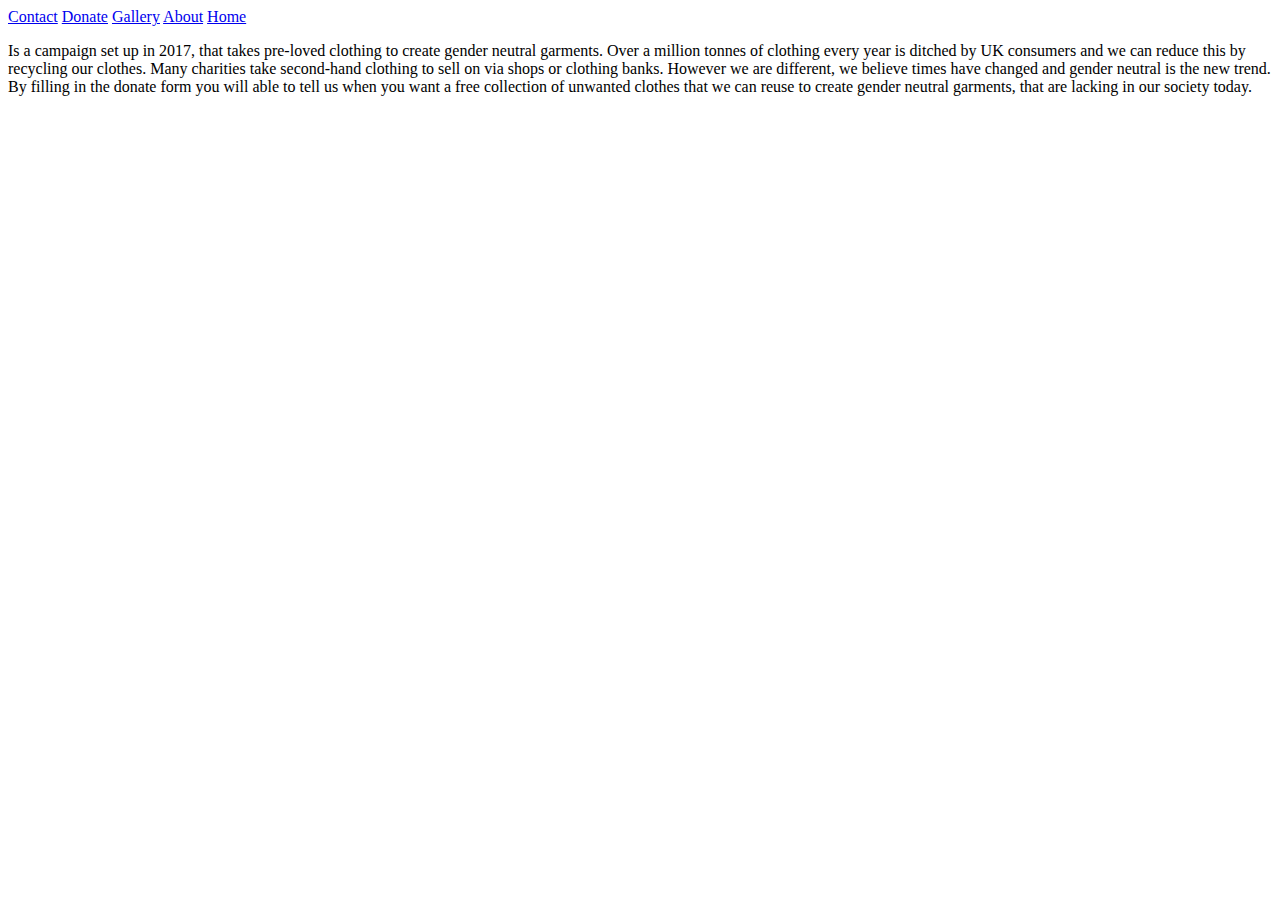
==== about.html @ 37e7f1d1 "Create about.html" ====
<div class="topnav" id="myTopnav">
   <a href="./contact.html">Contact</a>
   <a href="./donate.html">Donate</a>
   <a href="./gallery.html">Gallery</a>
  <a href="./about.html">About</a>
  <a href="./home.html">Home</a>
</div>
<body>
<p> Is a campaign set up in 2017, that takes pre-loved clothing to create gender neutral garments.
Over a million tonnes of clothing every year is ditched by UK consumers and we can reduce this by recycling our clothes. 
Many charities take second-hand clothing to sell on via shops or clothing banks. 
However we are different, we believe times have changed and gender neutral is the new trend. 
By filling in the donate form you will able to tell us when you want a free collection of unwanted clothes that we can reuse to create gender neutral garments, that are lacking in our society today. </p>
</body>
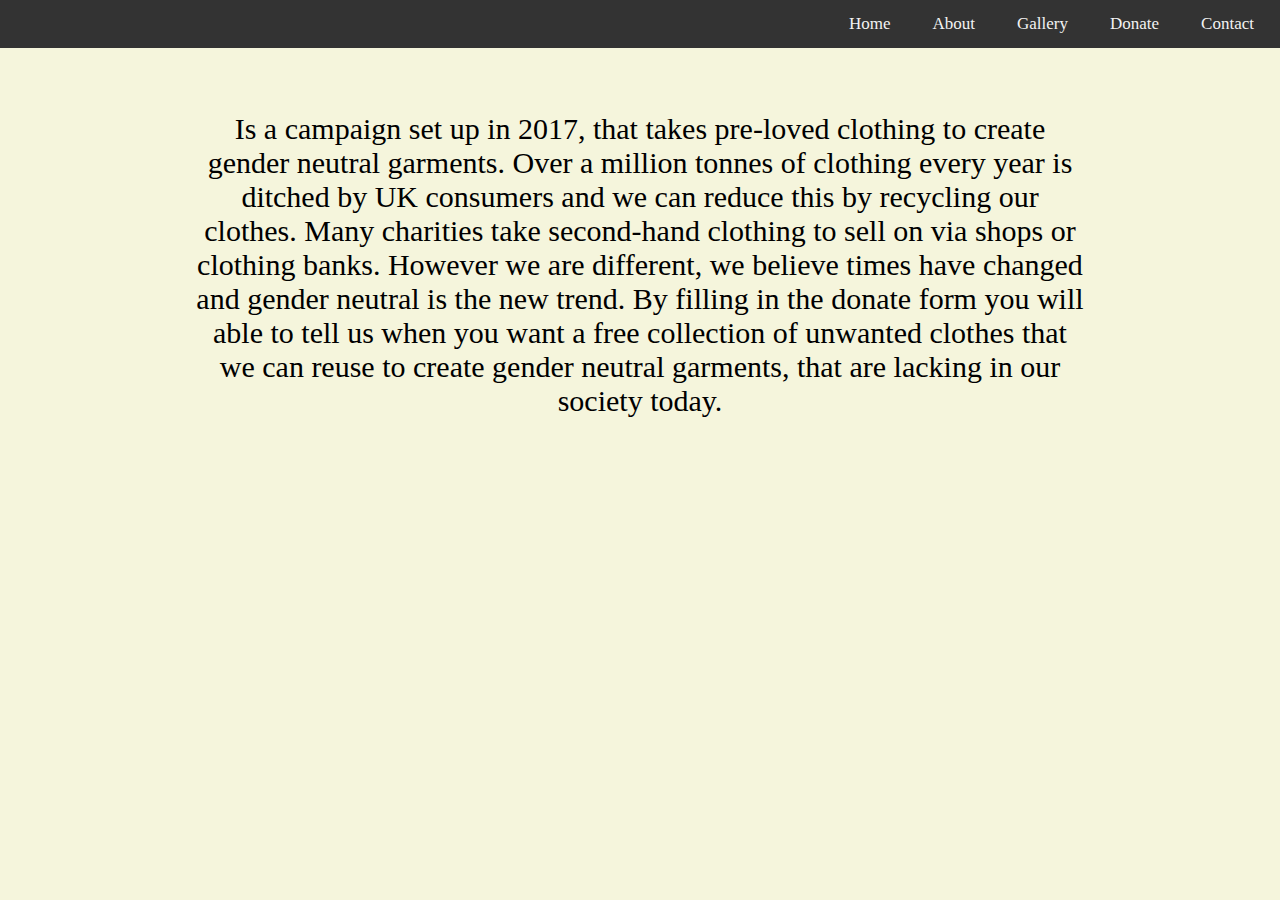
==== commit a6576dba: "Update about.html" ====
--- a/about.html
+++ b/about.html
@@ -1,9 +1,11 @@
- <div class="topnav" id="myTopnav">
+  <link rel="stylesheet" href="styles.css">
+
+<div class="topnav" id="myTopnav">
    <a href="./contact.html">Contact</a>
    <a href="./donate.html">Donate</a>
    <a href="./gallery.html">Gallery</a>
   <a href="./about.html">About</a>
-  <a href="./home.html">Home</a>
+  <a href="./index.html">Home</a>
 </div>
 <body>
 <p> Is a campaign set up in 2017, that takes pre-loved clothing to create gender neutral garments.
--- a/styles.css
+++ b/styles.css
@@ -0,0 +1,39 @@
+*{margin: 0}
+.topnav {
+    background-color: #333;
+    overflow: hidden;
+}
+
+.topnav a {
+    float: right;
+    display: block;
+    color: #f2f2f2;
+    text-align: center;
+    margin-right: 10px;
+    padding: 14px 16px;
+    text-decoration: none;
+    font-size: 17px;
+}
+
+.topnav a:hover {
+    background-color: #ddd;
+    color: black;
+}
+
+
+.topnav a.active {
+    background-color: #4CAF50;
+    color: white;
+}
+.larger-image {width:100%;}
+
+body {
+  background-color: #F5F5DC;
+}
+p {
+  font-size: 30px;
+  text-align: center;
+  padding-left: 15%;
+  padding-right: 15%;
+  padding-top: 5%;
+}
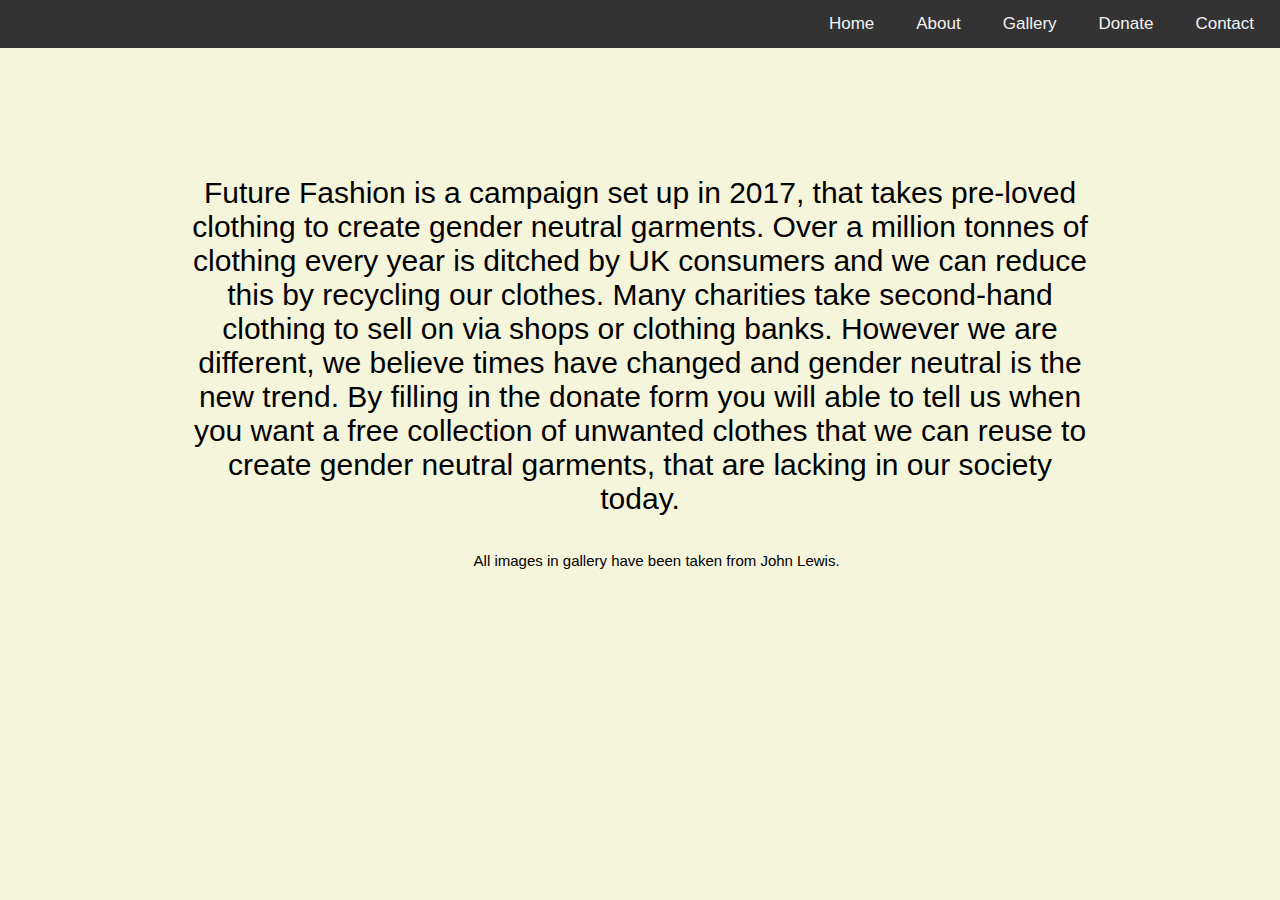
==== commit a0db31e4: "Add files via upload" ====
--- a/about.html
+++ b/about.html
@@ -1,5 +1,9 @@
-  <link rel="stylesheet" href="styles.css">
-
+<!DOCTYPE html>
+<html>
+<head>
+    <title> This is my homepage</title>
+    <link rel="stylesheet" href="styles.css">
+   
 <div class="topnav" id="myTopnav">
    <a href="./contact.html">Contact</a>
    <a href="./donate.html">Donate</a>
@@ -8,10 +12,10 @@
   <a href="./index.html">Home</a>
 </div>
 <body>
-<p> Is a campaign set up in 2017, that takes pre-loved clothing to create gender neutral garments.
-Over a million tonnes of clothing every year is ditched by UK consumers and we can reduce this by recycling our clothes. 
-Many charities take second-hand clothing to sell on via shops or clothing banks. 
-However we are different, we believe times have changed and gender neutral is the new trend. 
-By filling in the donate form you will able to tell us when you want a free collection of unwanted clothes that we can reuse to create gender neutral garments, that are lacking in our society today. </p>
+<p> Future Fashion is a campaign set up in 2017, that takes pre-loved clothing to create gender neutral garments. Over a million tonnes of clothing every year is ditched by UK consumers and we can reduce this by recycling our clothes. Many charities take second-hand clothing to sell on via shops or clothing banks. However we are different, we believe times have changed and gender neutral is the new trend. By filling in the donate form you will able to tell us when you want a free collection of unwanted clothes that we can reuse to create gender neutral garments, that are lacking in our society today. </p>
+    <br> </br>
+    
+    
+    <p2> All images in gallery have been taken from John Lewis.</p2>
 </body>
-   
+   --- a/styles.css
+++ b/styles.css
@@ -13,6 +13,7 @@
     padding: 14px 16px;
     text-decoration: none;
     font-size: 17px;
+    font-family: sans-serif, verdana;
 }
 
 .topnav a:hover {
@@ -21,12 +22,19 @@
 }
 
 
+.image02 {
+    float: right;
+    height: auto;
+    width: 1vw;
+    
+}
+
+
+
 .topnav a.active {
     background-color: #4CAF50;
     color: white;
 }
-.larger-image {width:100%;}
-
 body {
   background-color: #F5F5DC;
 }
@@ -35,5 +43,207 @@
   text-align: center;
   padding-left: 15%;
   padding-right: 15%;
+  padding-top: 10%;
+    font-family: sans-serif, verdana;
+}
+
+p2 {font-size: 15px;
+text-align: center; 
+padding-left: 37%;
+padding-right: 25%;
+padding-bottom: 10%;
+font-family:sans-serif, verdana;}
+
+p5 { 
+    font-size: 20px; 
+    padding-left: 27%;
+    padding-top: 15%;
+    font-family: sans-serif, verdana;
+
+}
+
+p3{ font-size: 25px;
+padding-left: 10%; 
+font-family: sans-serif, verdana;}
+
+.larger-image {
+    width: 100%;
+    height: auto;
+}
+
+p6 {font-size: 15px; }
+
+h1 {font-size: 50px;
+  text-align: center;
+  padding-left: 15%;
+  padding-right: 15%;
   padding-top: 5%;
-}
+font-family:sans-serif, verdana;}
+
+
+h2 {
+    text-align: center;
+    padding-top: 2%;
+    font-weight: 600;
+    font-size: 50px;
+    font-family:sans-serif, verdana;
+}
+
+h3 { text-align:center;
+font-family: sans-serif, verdana;
+font-size: 50px;
+padding-top: 5%;}
+
+h4 {text-align:center;
+padding-top: 20%;
+font-size: 50px;
+    padding-left: 10%;
+    font-family: sans-serif, verdana
+}
+
+p7 { font-size: 20px;
+    padding-left: 21%;
+    font-family:sans-serif, verdana
+}
+
+body {
+  background-color: #F5F5DC; 
+}
+
+.table {
+    width: 50%;
+    height: auto;
+}
+
+td {
+    height: auto;
+    width: 50px;
+    padding: 20px, 20px, 20px, 20px;
+}
+th, td {
+    padding: 15px;
+    width: 25px;
+    height: 25px;
+}
+
+
+
+
+input[type=text], select, textarea {
+    width: 100%; 
+    display: block;
+    align-content: center;
+    padding-top: 15%;
+    padding: 12px;   
+    border: 1px solid #ccc; 
+    border-radius: 4px; 
+    box-sizing: border-box; 
+    margin-top: 6px; 
+    margin-bottom: 16px;
+    resize: vertical 
+}
+
+
+input[type=submit] {
+    background-color: #4CAF50;
+    color: white;
+    padding: 12px 20px;
+    border: none;
+    border-radius: 4px;
+    cursor: pointer;
+}
+
+
+input[type=submit]:hover {
+    background-color: #45a049;
+    
+}
+
+
+.container {
+    border-radius: 5px;
+    padding: 20px;
+    padding-top: 5%;
+    font-family: sans-serif, verdana;
+}
+
+.container2 {position: relative; 
+text-align: center; 
+color: white;
+font-family: sans-serif, verdana;}
+
+.slogan {position: absolute;
+top: 50%;
+left: 50%; 
+transform: translate(-50%, -50%);
+font-size: 60px;
+font-family: sans-serif, verdana;}
+
+
+
+
+input[type=text], input[type=password] {
+    width: 100%;
+    padding: 12px 20px;
+    margin: 8px 0;
+    display: inline-block;
+    border: 1px solid #ccc;
+    box-sizing: border-box;
+    font-family: sans-serif, verdana;
+}
+
+
+button {
+    background-color: #4CAF50;
+    color: white;
+    padding: 14px 20px;
+    margin: 8px 0;
+    border: none;
+    cursor: pointer;
+    width: 100%;
+}
+
+
+.cancelbtn {
+    padding: 14px 20px;
+    background-color: #f44336;
+    font-family: sans-serif, verdana;
+}
+
+
+.cancelbtn,.signupbtn {
+    float: left;
+    width: 50%;
+    font-family: sans-serif, verdana;
+}
+
+
+.container3 {
+    float: none;
+    padding: 25px;
+    font-family: sans-serif, verdana;
+}
+
+
+.clearfix::after {
+    content: "";
+    clear: both;
+    display: table;
+}
+
+
+@media screen and (max-width: 300px) {
+    .cancelbtn, .signupbtn {
+        width: 100%;
+        font-family: sans-serif, verdana;
+    }
+    
+    p5 {text-align: center;
+    padding-top: 10%;
+    padding-left: 20%;
+        padding-bottom: 20%;
+            font-family:sans-serif, verdana;
+    }
+    .image02{ width: 5%;
+        height:auto;
+    }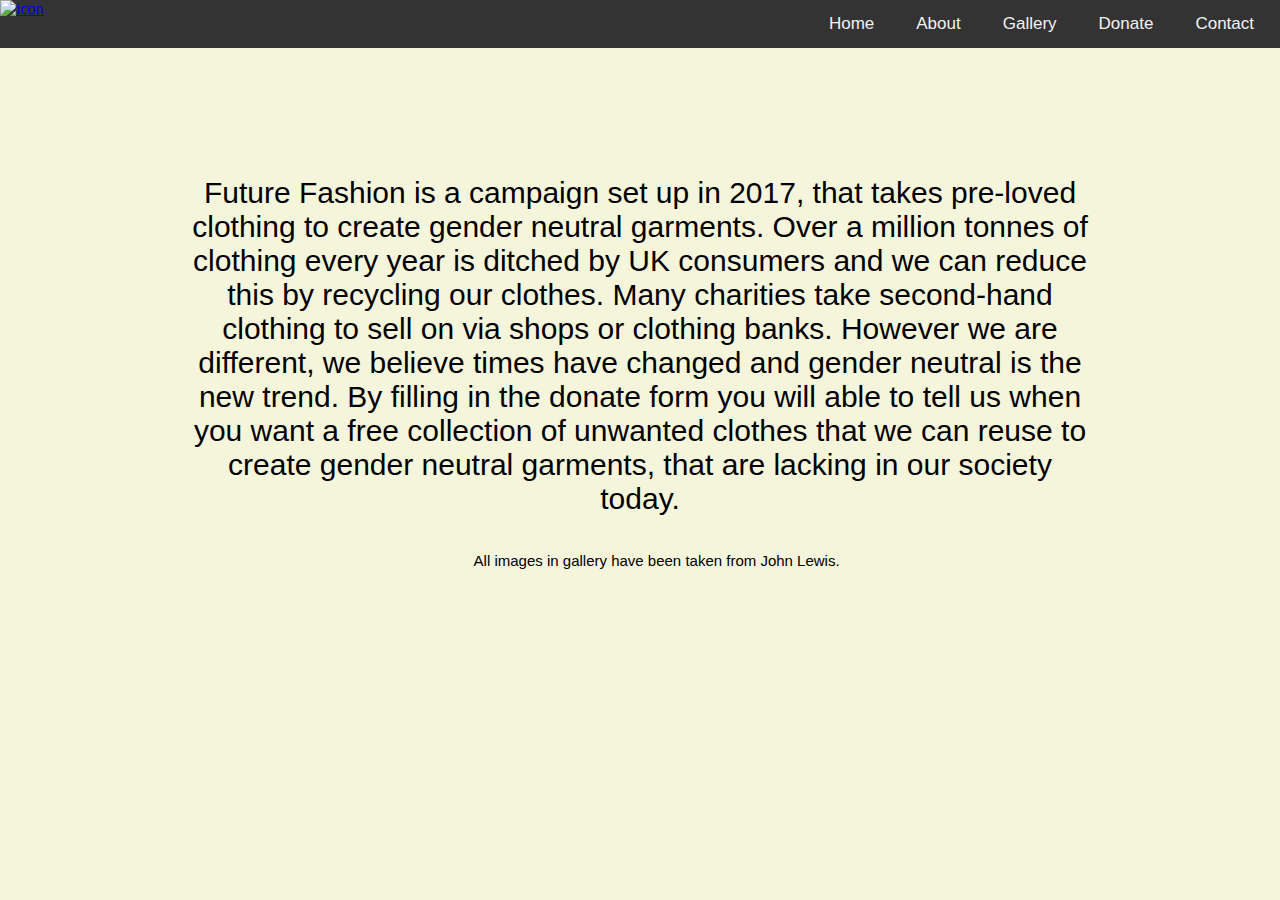
==== commit 741c35f3: "Add files via upload" ====
--- a/about.html
+++ b/about.html
@@ -5,11 +5,12 @@
     <link rel="stylesheet" href="styles.css">
    
 <div class="topnav" id="myTopnav">
-   <a href="./contact.html">Contact</a>
-   <a href="./donate.html">Donate</a>
-   <a href="./gallery.html">Gallery</a>
-  <a href="./about.html">About</a>
-  <a href="./index.html">Home</a>
+           <a href="index.html"><img src="gender_neutral.png" alt="icon"></a>
+    <a class="links" href="./contact.html">Contact</a>
+    <a class="links"  href="./donate.html">Donate</a>
+    <a class="links"  href="./gallery.html">Gallery</a>
+  <a class="links"  href="./about.html">About</a>
+  <a class="links"  href="./index.html">Home</a>
 </div>
 <body>
 <p> Future Fashion is a campaign set up in 2017, that takes pre-loved clothing to create gender neutral garments. Over a million tonnes of clothing every year is ditched by UK consumers and we can reduce this by recycling our clothes. Many charities take second-hand clothing to sell on via shops or clothing banks. However we are different, we believe times have changed and gender neutral is the new trend. By filling in the donate form you will able to tell us when you want a free collection of unwanted clothes that we can reuse to create gender neutral garments, that are lacking in our society today. </p>
--- a/styles.css
+++ b/styles.css
@@ -3,8 +3,15 @@
     background-color: #333;
     overflow: hidden;
 }
-
-.topnav a {
+topnav img{
+    float:left;
+    height: 50px;
+    width: 50px;
+    position: relative;
+    padding-left: 10px;
+}
+
+.topnav .links {
     float: right;
     display: block;
     color: #f2f2f2;
@@ -16,22 +23,18 @@
     font-family: sans-serif, verdana;
 }
 
-.topnav a:hover {
+
+
+
+
+.topnav .links:hover {
     background-color: #ddd;
     color: black;
 }
 
 
-.image02 {
-    float: right;
-    height: auto;
-    width: 1vw;
-    
-}
-
-
-
-.topnav a.active {
+
+.topnav .links.active {
     background-color: #4CAF50;
     color: white;
 }
@@ -113,22 +116,33 @@
 .table {
     width: 50%;
     height: auto;
+    max-width:960px;
 }
 
 td {
     height: auto;
-    width: 50px;
-    padding: 20px, 20px, 20px, 20px;
-}
+/*    width: 50px;*/
+/*    padding: 20px, 20px, 20px, 20px;*/
+}
+/*
 th, td {
     padding: 15px;
     width: 25px;
     height: 25px;
 }
-
-
-
-
+*/
+
+.galleryimg {
+    width: 100%;
+    height: 100%;
+}
+.floating-box {
+    float: left;
+    width: 400px;
+    height: 400px;
+    margin: 10px;
+
+}
 input[type=text], select, textarea {
     width: 100%; 
     display: block;
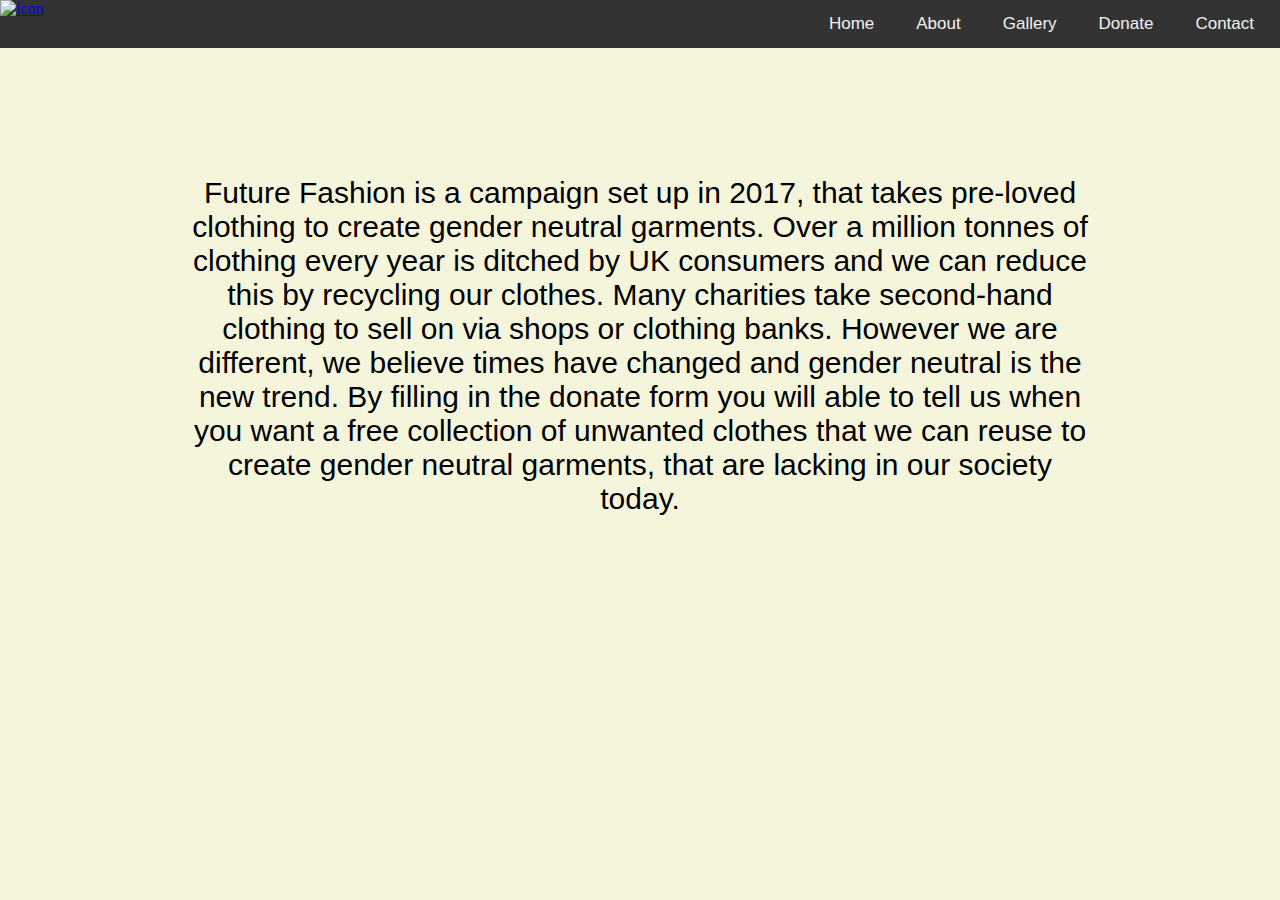
==== commit 5049d963: "Add files via upload" ====
--- a/about.html
+++ b/about.html
@@ -17,6 +17,6 @@
     <br> </br>
     
     
-    <p2> All images in gallery have been taken from John Lewis.</p2>
+ 
 </body>
    --- a/styles.css
+++ b/styles.css
@@ -41,6 +41,8 @@
 body {
   background-color: #F5F5DC;
 }
+
+
 p {
   font-size: 30px;
   text-align: center;
@@ -58,12 +60,21 @@
 font-family:sans-serif, verdana;}
 
 p5 { 
-    font-size: 20px; 
-    padding-left: 27%;
-    padding-top: 15%;
-    font-family: sans-serif, verdana;
-
-}
+font-size:12px;
+  text-align: center;
+  padding-left: 15%;
+  padding-right: 15%;
+  padding-top: 10%;
+    font-family: sans-serif, verdana;
+
+}
+
+p9 { 
+    font-size:12px;
+  text-align: center;
+  padding-left:41%;
+  padding-top: 20%;
+font-family: sans-serif, verdana;}
 
 p3{ font-size: 25px;
 padding-left: 10%; 
@@ -113,36 +124,16 @@
   background-color: #F5F5DC; 
 }
 
-.table {
-    width: 50%;
-    height: auto;
-    max-width:960px;
-}
-
-td {
-    height: auto;
-/*    width: 50px;*/
-/*    padding: 20px, 20px, 20px, 20px;*/
-}
 /*
-th, td {
-    padding: 15px;
-    width: 25px;
-    height: 25px;
-}
-*/
-
-.galleryimg {
-    width: 100%;
-    height: 100%;
-}
 .floating-box {
     float: left;
     width: 400px;
     height: 400px;
-    margin: 10px;
-
-}
+    margin: 10px
+}
+
+*/
+
 input[type=text], select, textarea {
     width: 100%; 
     display: block;
@@ -245,13 +236,14 @@
     display: table;
 }
 
-
+/*
 @media screen and (max-width: 300px) {
     .cancelbtn, .signupbtn {
         width: 100%;
         font-family: sans-serif, verdana;
     }
-    
+    */
+
     p5 {text-align: center;
     padding-top: 10%;
     padding-left: 20%;
@@ -260,4 +252,114 @@
     }
     .image02{ width: 5%;
         height:auto;
-    }+    }
+    
+
+
+
+/* Slideshow container */
+.slideshow-container {
+  max-width: 100%;
+position: relative
+  margin: auto;
+    padding-left: 30%;
+}
+
+/* Hide the images by default */
+.mySlides {
+    display: none;
+}
+
+/* Next & previous buttons */
+.prev, .next {
+  cursor: pointer;
+  position:absolute;
+  top: 100%;
+  width: auto;
+  margin-top: -22px;
+  padding: 16px;
+  color: black;
+  font-weight: bold;
+  font-size: 18px;
+  transition: 0.6s ease;
+  border-radius: 0 3px 3px 0;
+}
+
+/* Position the "next button" to the right */
+.next {
+  right: 380;
+  border-radius: 3px 0 0 3px;
+}
+    
+.prev {left:350;
+    border-radius: 3px 0 0 3px;}
+
+/* On hover, add a black background color with a little bit see-through */
+.prev:hover, .next:hover {
+  background-color: rgba(0,0,0,0.8);
+}
+
+.img { padding-left: 30%;}
+
+/* Caption text */
+.text {
+  color: #000000;
+  font-size: 15px;
+  padding: 2px 2px;
+  position: absolute;
+  bottom:auto;
+  width: 39%;
+  text-align: center;
+    font-family:sans-serif, verdana;
+}
+
+/* Number text (1/3 etc) */
+.numbertext {
+  color: #000000;
+  font-size: 12px;
+  padding: 8px 12px;
+  position:;
+  top: 0;
+    font-family:sans-serif, verdana;
+}
+
+/* The dots/bullets/indicators */
+.dot {
+  cursor:pointer;
+  height: 15px;
+  width: 15px;
+  margin: 0 2px;
+  background-color: #bbb;
+  border-radius: 50%;
+  display: inline-block;
+  transition: background-color 0.6s ease;
+}
+
+.active, .dot:hover {
+  background-color: #717171;
+}
+
+/* Fading animation */
+.fade {
+  -webkit-animation-name: fade;
+  -webkit-animation-duration: 1.5s;
+  animation-name: fade;
+  animation-duration: 1.5s;
+}
+
+@-webkit-keyframes fade {
+  from {opacity: .4} 
+  to {opacity: 1}
+}
+
+@keyframes fade {
+  from {opacity: .4} 
+  to {opacity: 1}
+}
+
+p8 {   font-size: 12px;
+  text-align: center;
+  padding-left: 38%;
+  padding-right: 15%;
+  padding-top: 10%;
+    font-family: sans-serif, verdana;}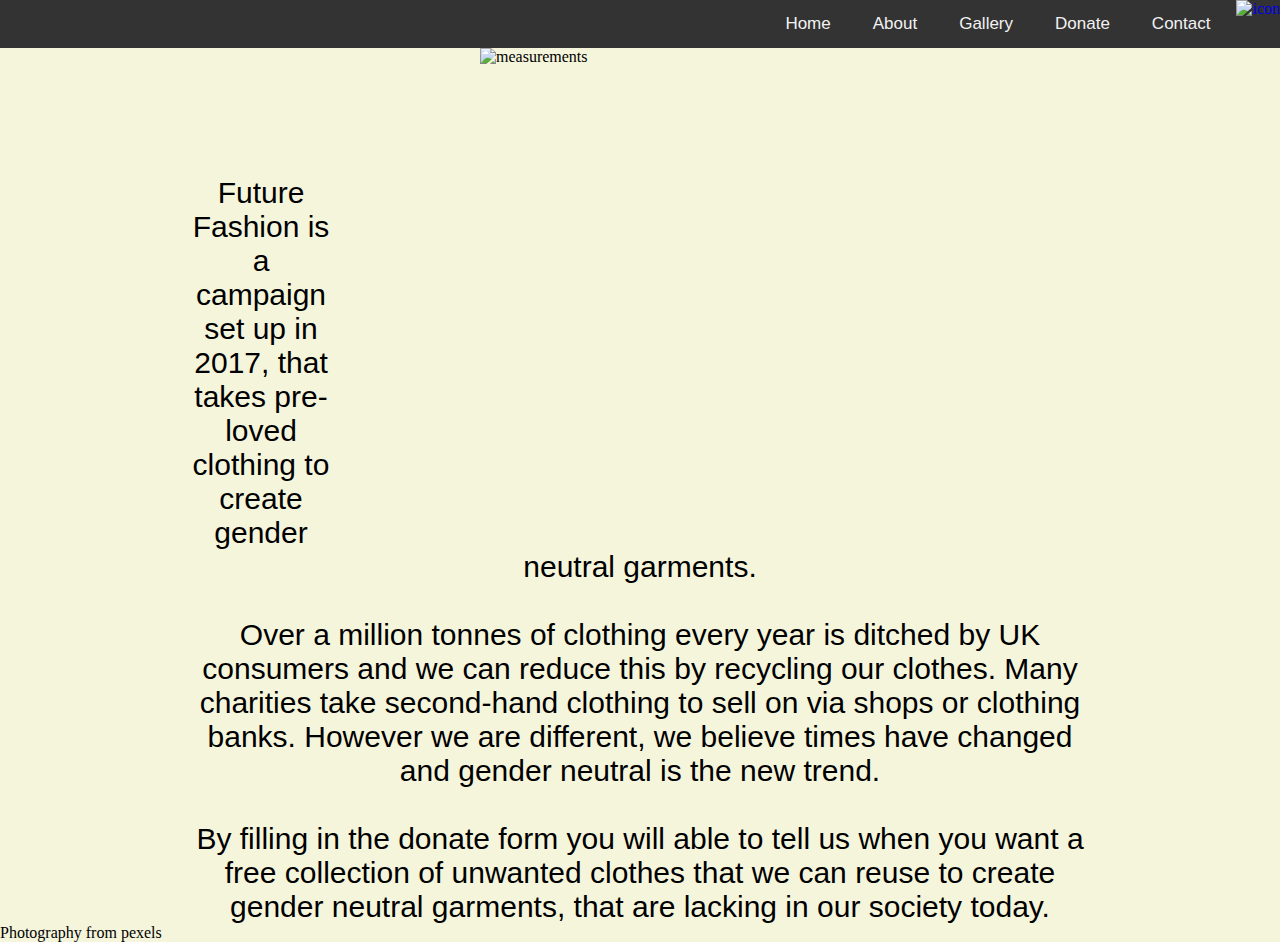
==== commit 748044e3: "Update about.html" ====
--- a/about.html
+++ b/about.html
@@ -13,10 +13,23 @@
   <a class="links"  href="./index.html">Home</a>
 </div>
 <body>
-<p> Future Fashion is a campaign set up in 2017, that takes pre-loved clothing to create gender neutral garments. Over a million tonnes of clothing every year is ditched by UK consumers and we can reduce this by recycling our clothes. Many charities take second-hand clothing to sell on via shops or clothing banks. However we are different, we believe times have changed and gender neutral is the new trend. By filling in the donate form you will able to tell us when you want a free collection of unwanted clothes that we can reuse to create gender neutral garments, that are lacking in our society today. </p>
-    <br> </br>
+    <style> img{ float: right;</style>
+    <img src="measures.jpeg" alt="measurements" style="width:800px;height:483px;margin-left:150px; margin-top:25; margin-right: 25 "> 
     
     
+<div class="center">
+    <p>Future Fashion is a campaign set up in 2017, that takes pre-loved clothing to create gender neutral garments. 
+    <br>
+    <br>
+
+ Over a million tonnes of clothing every year is ditched by UK consumers and we can reduce this by recycling our clothes. Many charities take second-hand clothing to sell on via shops or clothing banks. However we are different, we believe times have changed and gender neutral is the new trend. 
+    
+    <br> 
+    <br> 
+    By filling in the donate form you will able to tell us when you want a free collection of unwanted clothes that we can reuse to create gender neutral garments, that are lacking in our society today. </div>
+ 
+    
+<p10> Photography from pexels </p10>
+
  
 </body>
-   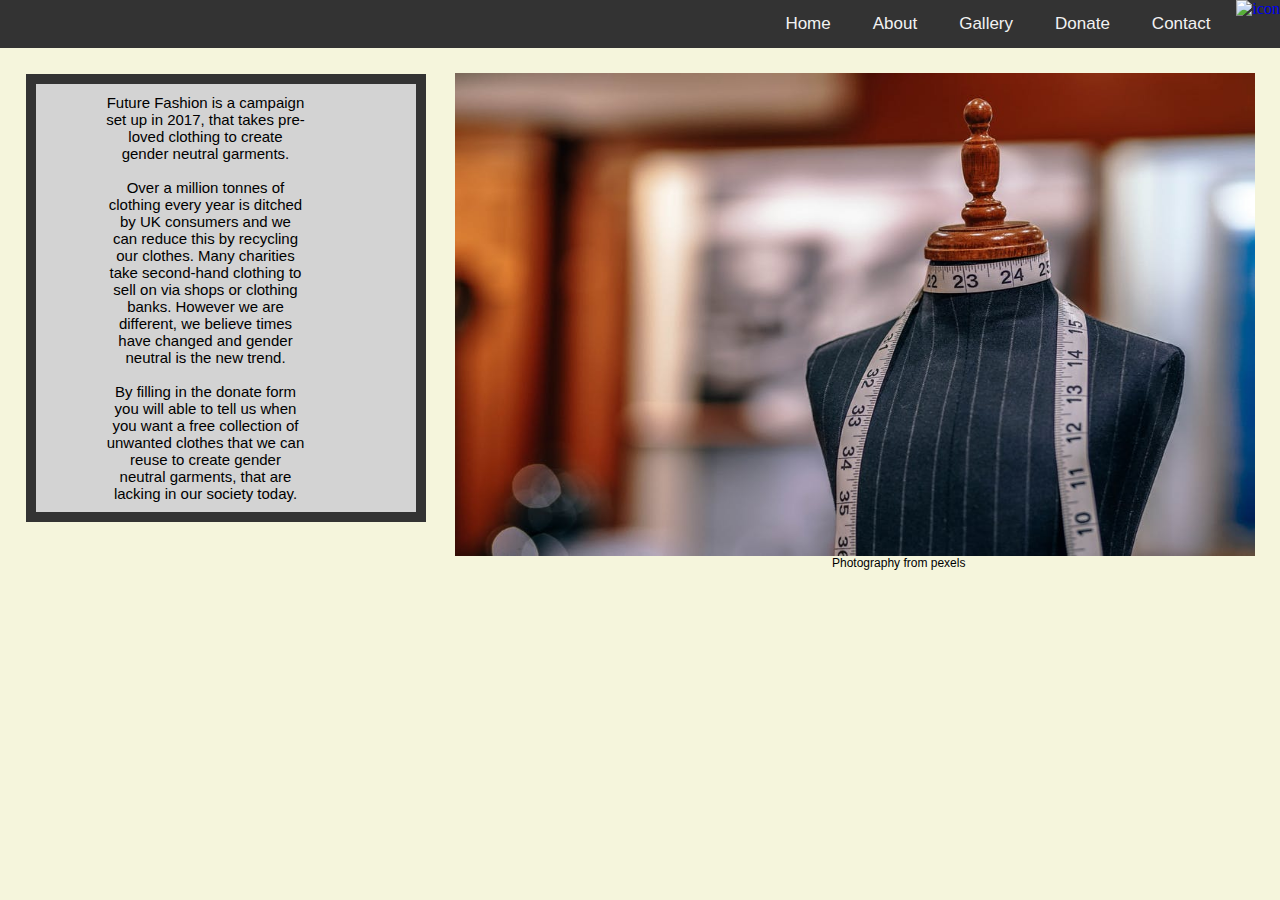
==== commit 50c8d16c: "Update about.html" ====
--- a/about.html
+++ b/about.html
@@ -1,4 +1,3 @@
-<!DOCTYPE html>
 <html>
 <head>
     <title> This is my homepage</title>
@@ -13,6 +12,7 @@
   <a class="links"  href="./index.html">Home</a>
 </div>
 <body>
+    
     <style> img{ float: right;</style>
     <img src="measures.jpeg" alt="measurements" style="width:800px;height:483px;margin-left:150px; margin-top:25; margin-right: 25 "> 
     
--- a/styles.css
+++ b/styles.css
@@ -43,14 +43,24 @@
 }
 
 
+
 p {
-  font-size: 30px;
-  text-align: center;
-  padding-left: 15%;
-  padding-right: 15%;
-  padding-top: 10%;
-    font-family: sans-serif, verdana;
-}
+  font-size: 15px;
+  text-align:center;
+    font-family: sans-serif, verdana;
+    background-color: lightgrey;
+    width: 300px;
+    height: auto;
+    border: 10px solid #333;
+    padding-left: 70px;
+    padding-right:10px; 
+    padding-bottom:10px;
+    padding-top: 10px;
+    margin: 26px;
+}
+
+
+
 
 p2 {font-size: 15px;
 text-align: center; 
@@ -299,7 +309,7 @@
   background-color: rgba(0,0,0,0.8);
 }
 
-.img { padding-left: 30%;}
+/*.img { padding-left: 30%;}
 
 /* Caption text */
 .text {
@@ -362,4 +372,11 @@
   padding-left: 38%;
   padding-right: 15%;
   padding-top: 10%;
-    font-family: sans-serif, verdana;}+    font-family: sans-serif, verdana;}
+
+p10 {   font-size: 12px;
+  text-align: center;
+  padding-left: 65%;
+  padding-right: 15%;
+  
+    font-family: sans-serif, verdana;}
